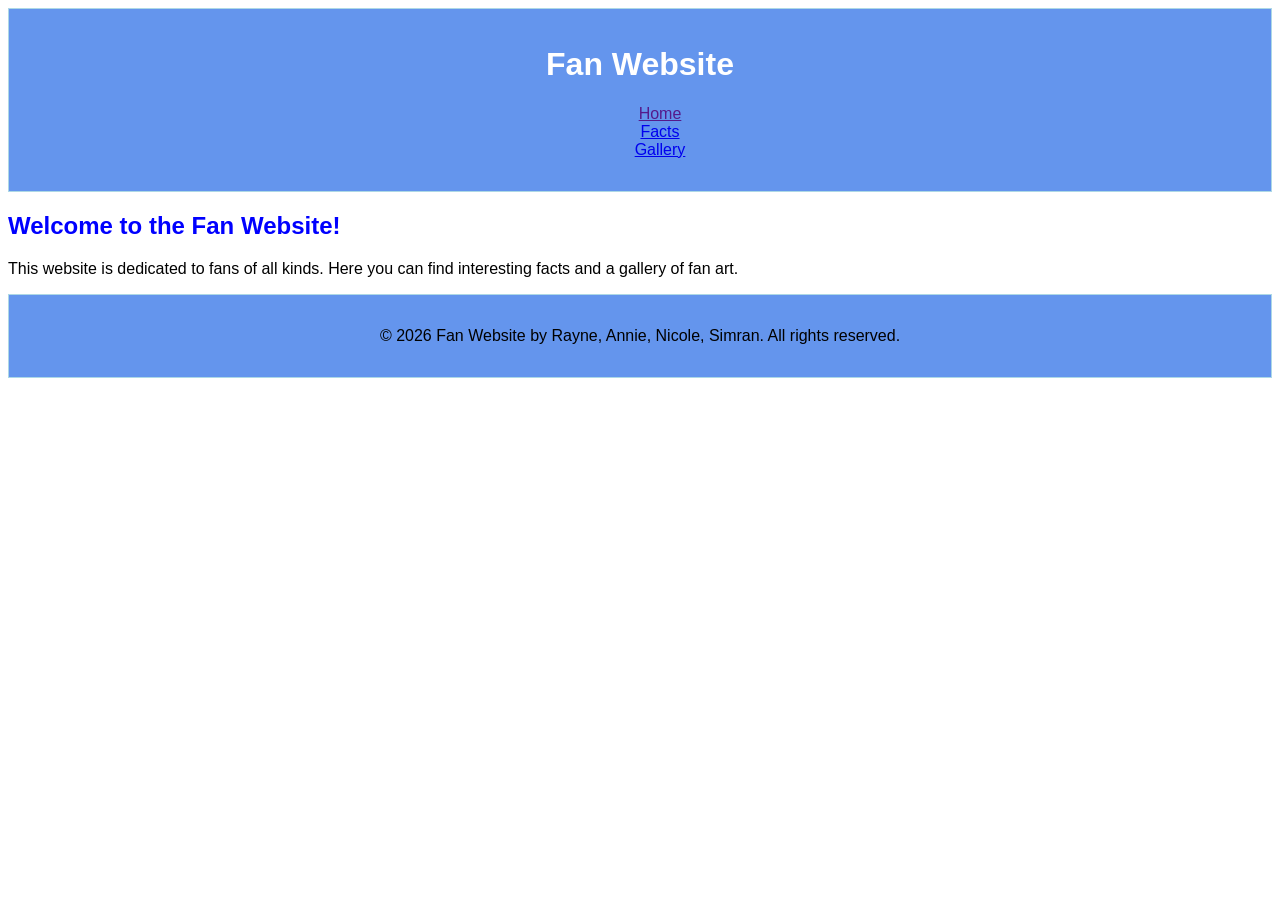
==== index.html @ 67bca0a9 "working on wave 2" ====
<!DOCTYPE html>
<html lang="en">
<head>
  <meta charset="UTF-8">
  <meta http-equiv="X-UA-Compatible" content="IE=edge">
  <meta name="viewport" content="width=device-width, initial-scale=1.0">
  <title>Document</title>
  <link rel="stylesheet" href="/styles/style.css">
  <link rel="stylesheet" href="/styles/index.css">
</head>
<body>
  <!-- This layout is made by Rayne, Annie, Nicole, Simran!! -->
   <header>
    <h1>Fan Website</h1>
    <nav>
      <ul>
        <li><a href="">Home</a></li>
        <li><a href="/pages/facts.html">Facts</a></li>
        <li><a href="/pages/gallery.html">Gallery</a></li>
      </ul>
    </nav>
   </header>
   <main>
    <section>
      <h2>Welcome to the Fan Website!</h2>
      <p>This website is dedicated to fans of all kinds. Here you can find interesting facts and a gallery of fan art.</p>
    </section>
   </main>
   <footer>
    <p>&copy; 2026 Fan Website by Rayne, Annie, Nicole, Simran. All rights reserved.</p>
   </footer>
  
</body>
</html>
---- styles/style.css ----
header, footer {
    background-color: cornflowerblue;
    border: 1px solid lightblue;
    padding: 1rem;
    text-align: center;
}

main {
    background-color: #ffffff;
}

body {
  font-family: Helvetica, Arial, sans-serif;
}

.book-title {
  font-style: italic;
}

h1 {
    color:#ffffff;
}

h2, h3, h4 {
    color: blue;
}

nav a:hover {
    color: #ffffff;
}

ul {
  list-style-type: none; 
}
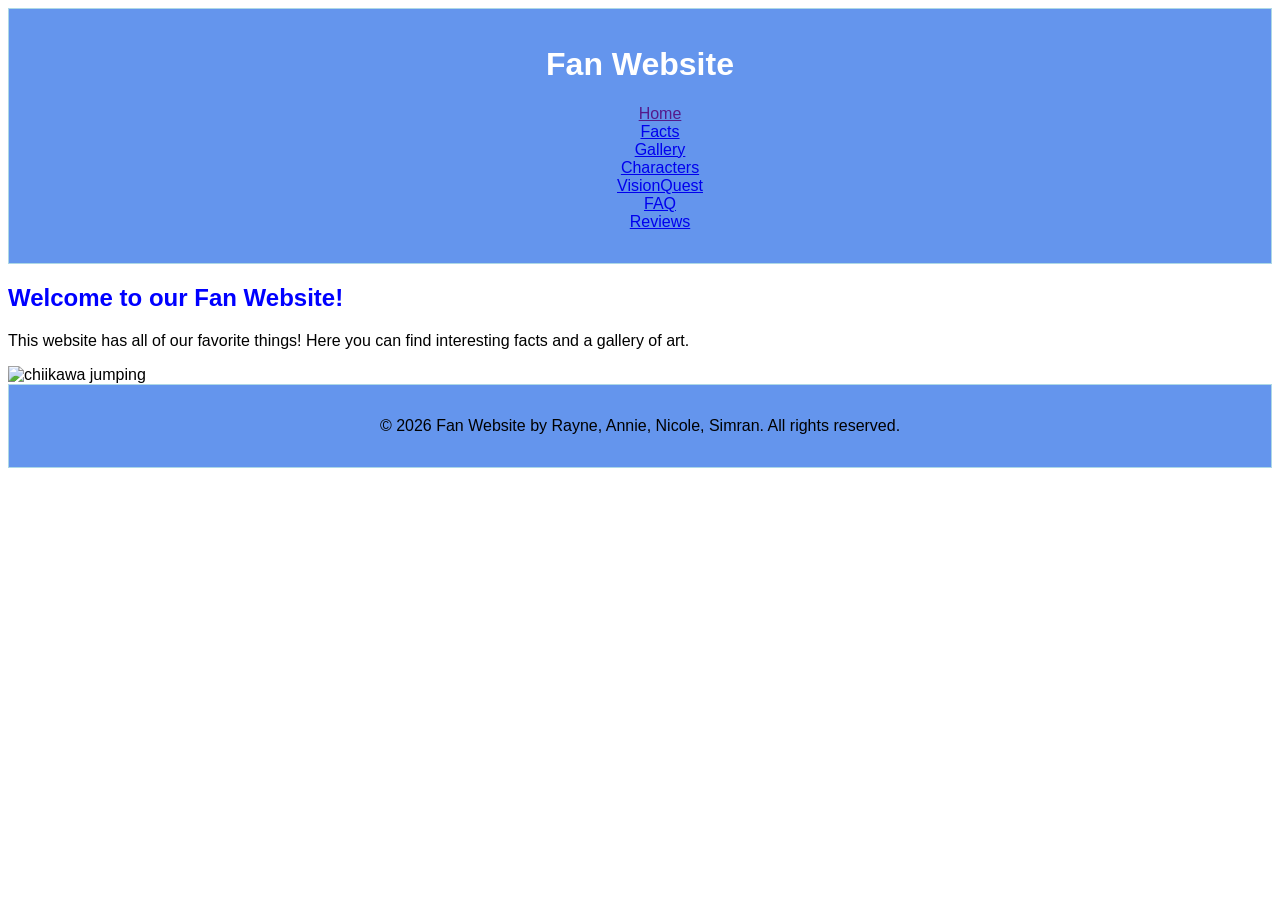
==== commit eaa09d46: "worked on wave 2" ====
--- a/index.html
+++ b/index.html
@@ -4,7 +4,7 @@
   <meta charset="UTF-8">
   <meta http-equiv="X-UA-Compatible" content="IE=edge">
   <meta name="viewport" content="width=device-width, initial-scale=1.0">
-  <title>Document</title>
+  <title>Fan Website</title>
   <link rel="stylesheet" href="/styles/style.css">
   <link rel="stylesheet" href="/styles/index.css">
 </head>
@@ -17,13 +17,18 @@
         <li><a href="">Home</a></li>
         <li><a href="/pages/facts.html">Facts</a></li>
         <li><a href="/pages/gallery.html">Gallery</a></li>
+        <li><a href="/pages/characters.html">Characters</a></li>
+        <li><a href="/pages/nicolevision.html">VisionQuest</a></li>
+        <li><a href="/pages/faq.html">FAQ</a></li>
+        <li><a href="/pages/Review.html">Reviews</a></li>
       </ul>
     </nav>
    </header>
    <main>
     <section>
-      <h2>Welcome to the Fan Website!</h2>
-      <p>This website is dedicated to fans of all kinds. Here you can find interesting facts and a gallery of fan art.</p>
+      <h2>Welcome to our Fan Website!</h2>
+      <p>This website has all of our favorite things! Here you can find interesting facts and a gallery of art.</p>
+      <img src="https://r2.chiikawawallpaper.com/wallpaper/20260914/68faede88c301599f15a41f8cb7327f4_thumb_w800.webp" alt="chiikawa jumping">
     </section>
    </main>
    <footer>
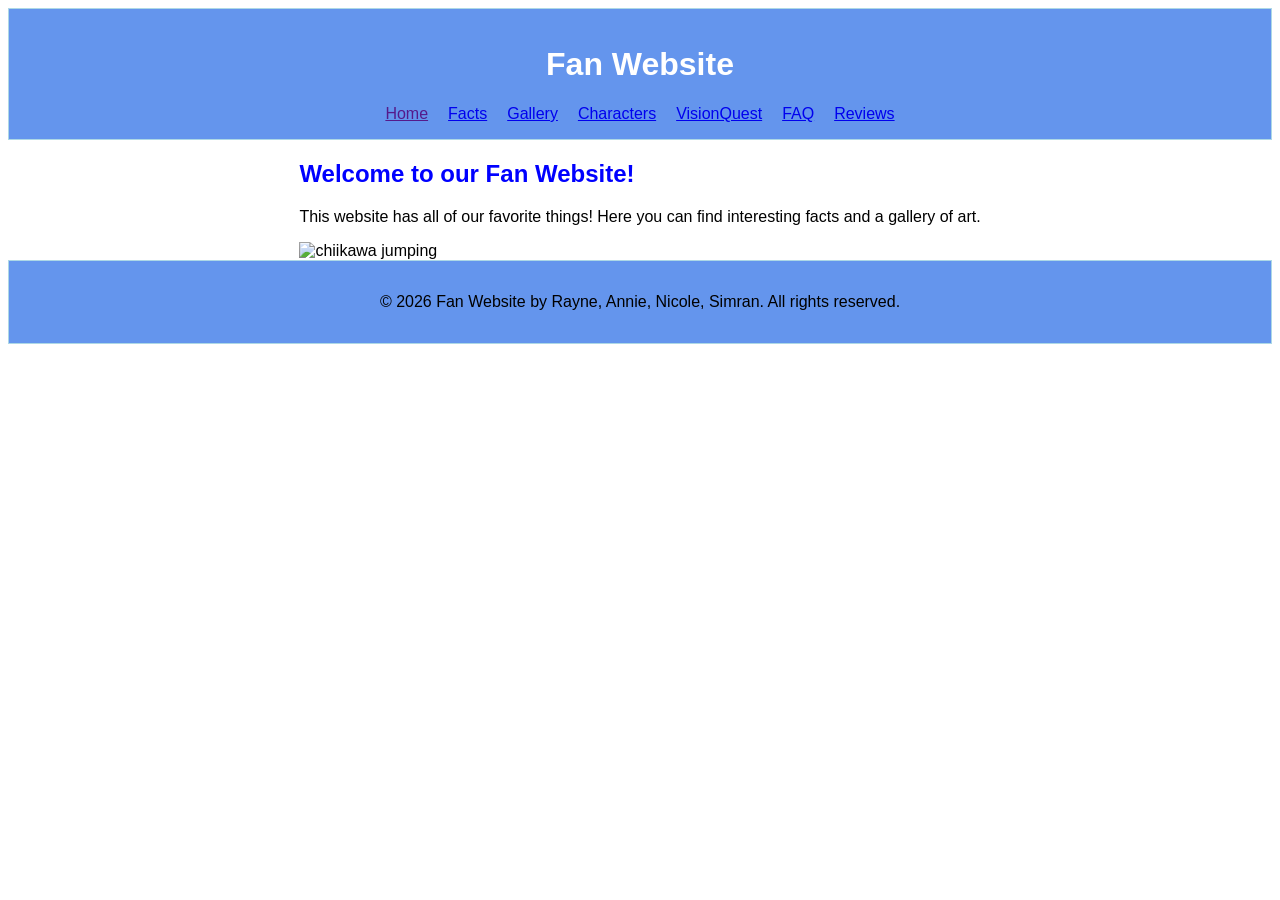
==== commit b6b106fe: "wave 3 requirements" ====
--- a/index.html
+++ b/index.html
@@ -13,7 +13,7 @@
    <header>
     <h1>Fan Website</h1>
     <nav>
-      <ul>
+      <ul class="nav">
         <li><a href="">Home</a></li>
         <li><a href="/pages/facts.html">Facts</a></li>
         <li><a href="/pages/gallery.html">Gallery</a></li>
--- a/styles/style.css
+++ b/styles/style.css
@@ -5,6 +5,14 @@
     text-align: center;
 }
 
+.nav {
+    display: flex;
+    margin: 0;
+    padding: 0;
+    justify-content: center;
+    flex-direction: row;
+    gap: 20px;
+}
 main {
     background-color: #ffffff;
 }
--- a/styles/index.css
+++ b/styles/index.css
@@ -0,0 +1,4 @@
+main {
+    display: flex;
+    justify-content: center;
+}
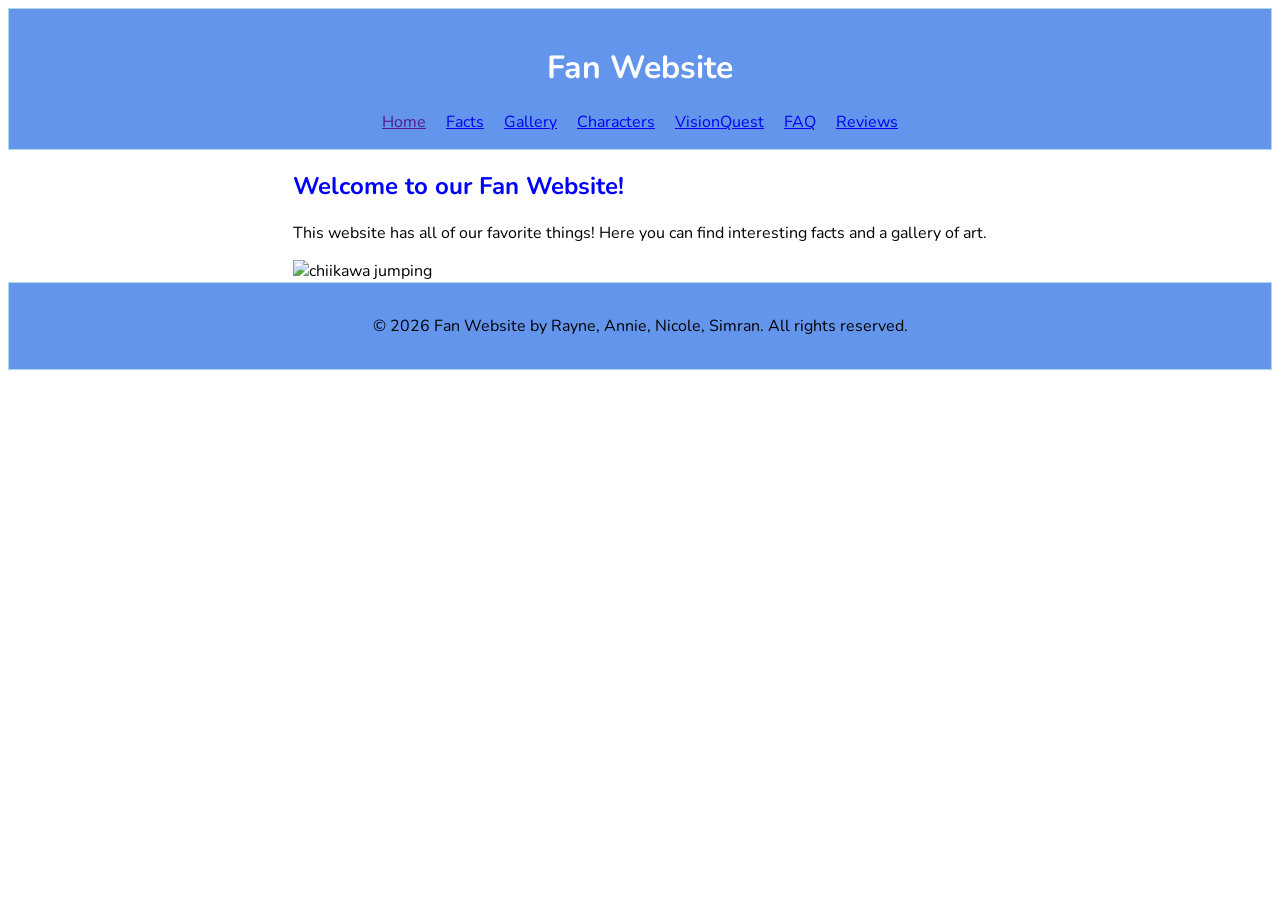
==== commit f05dfd5d: "changed font" ====
--- a/index.html
+++ b/index.html
@@ -7,6 +7,8 @@
   <title>Fan Website</title>
   <link rel="stylesheet" href="/styles/style.css">
   <link rel="stylesheet" href="/styles/index.css">
+  <link rel="icon" type="image/x-icon" href="../assets/chii.ico">
+  <link href="https://fonts.googleapis.com/css2?family=Nunito:wght@400;600;700;800&display=swap" rel="stylesheet">
 </head>
 <body>
   <!-- This layout is made by Rayne, Annie, Nicole, Simran!! -->
--- a/styles/style.css
+++ b/styles/style.css
@@ -18,7 +18,7 @@
 }
 
 body {
-  font-family: Helvetica, Arial, sans-serif;
+  font-family: "Nunito", sans-serif;
 }
 
 .book-title {
--- a/styles/index.css
+++ b/styles/index.css
@@ -1,4 +1,5 @@
 main {
     display: flex;
     justify-content: center;
-}+}
+
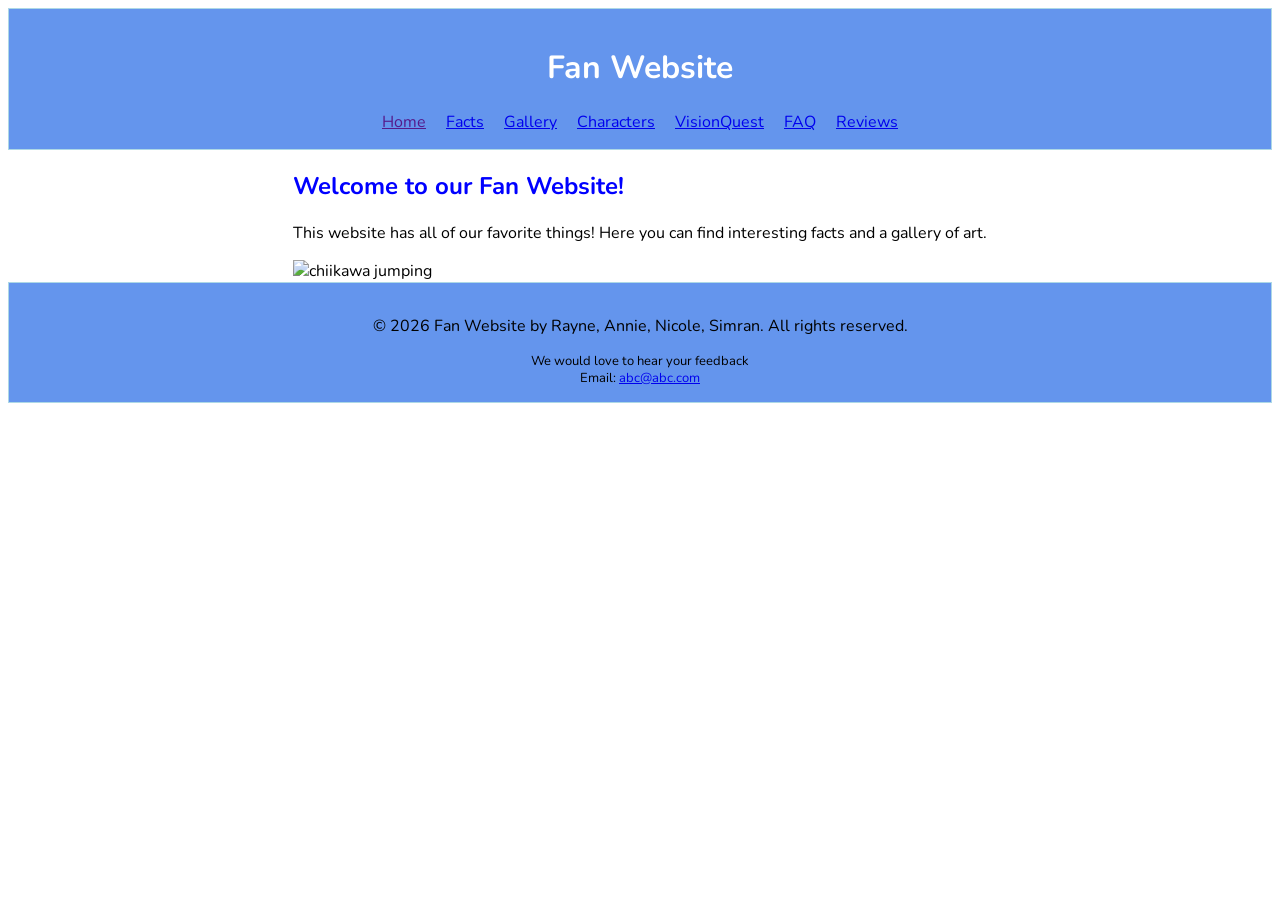
==== commit 449aa82b: "minor changes" ====
--- a/index.html
+++ b/index.html
@@ -35,6 +35,10 @@
    </main>
    <footer>
     <p>&copy; 2026 Fan Website by Rayne, Annie, Nicole, Simran. All rights reserved.</p>
+    <div class="disclaimer">
+      <p>We would love to hear your feedback</p>
+      <p>Email: <a href="mailto:abc@abc.com">abc@abc.com</a></p>
+    </div>
    </footer>
   
 </body>
--- a/styles/style.css
+++ b/styles/style.css
@@ -3,6 +3,13 @@
     border: 1px solid lightblue;
     padding: 1rem;
     text-align: center;
+}
+
+.disclaimer p{
+    font-size: small;
+    margin: 0;
+    line-height: 1.3;
+    
 }
 
 .nav {
--- a/styles/index.css
+++ b/styles/index.css
@@ -3,3 +3,7 @@
     justify-content: center;
 }
 
+img {
+    width: 600;
+    height: 600px;
+}
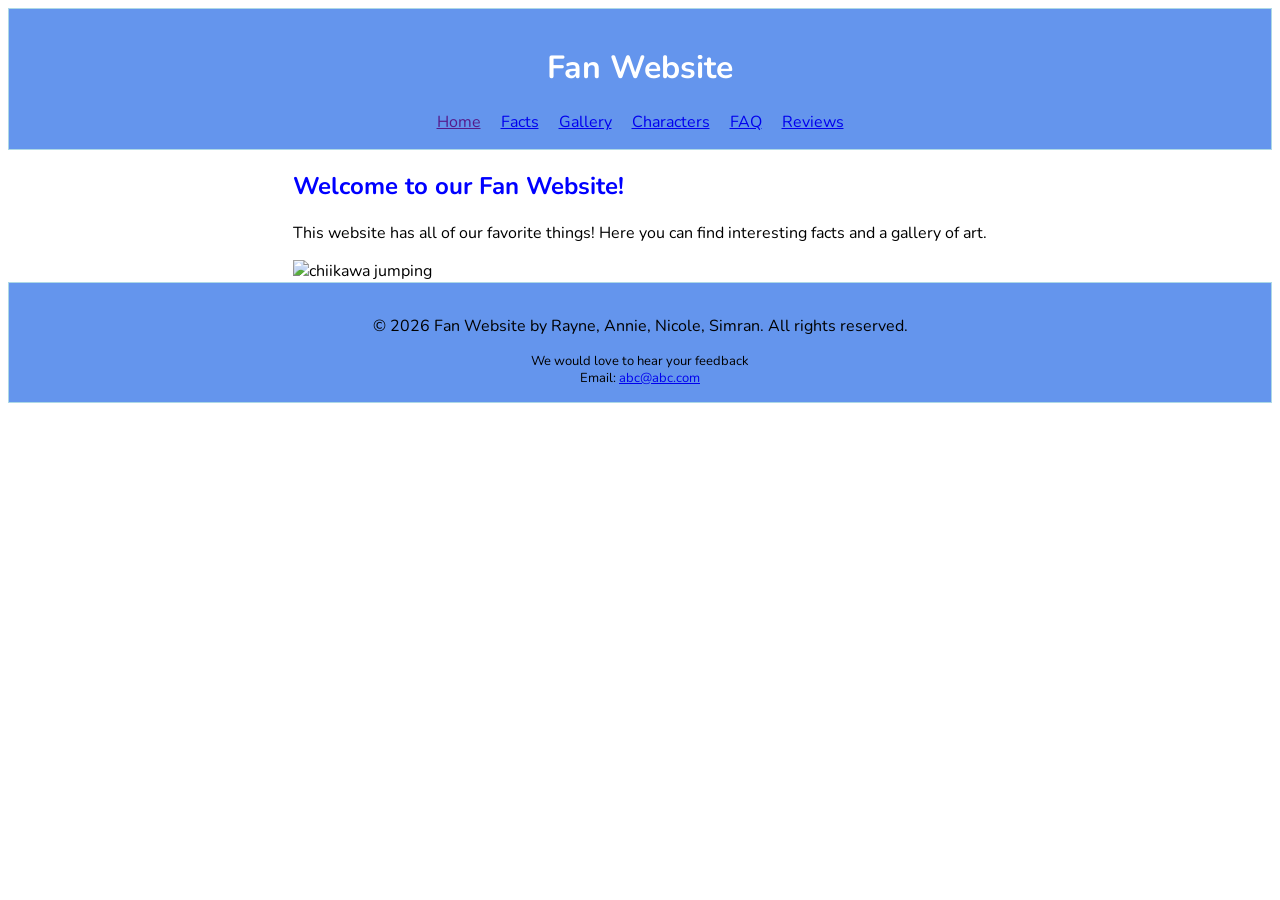
==== commit 34447a06: "updating files" ====
--- a/index.html
+++ b/index.html
@@ -20,7 +20,6 @@
         <li><a href="/pages/facts.html">Facts</a></li>
         <li><a href="/pages/gallery.html">Gallery</a></li>
         <li><a href="/pages/characters.html">Characters</a></li>
-        <li><a href="/pages/nicolevision.html">VisionQuest</a></li>
         <li><a href="/pages/faq.html">FAQ</a></li>
         <li><a href="/pages/Review.html">Reviews</a></li>
       </ul>
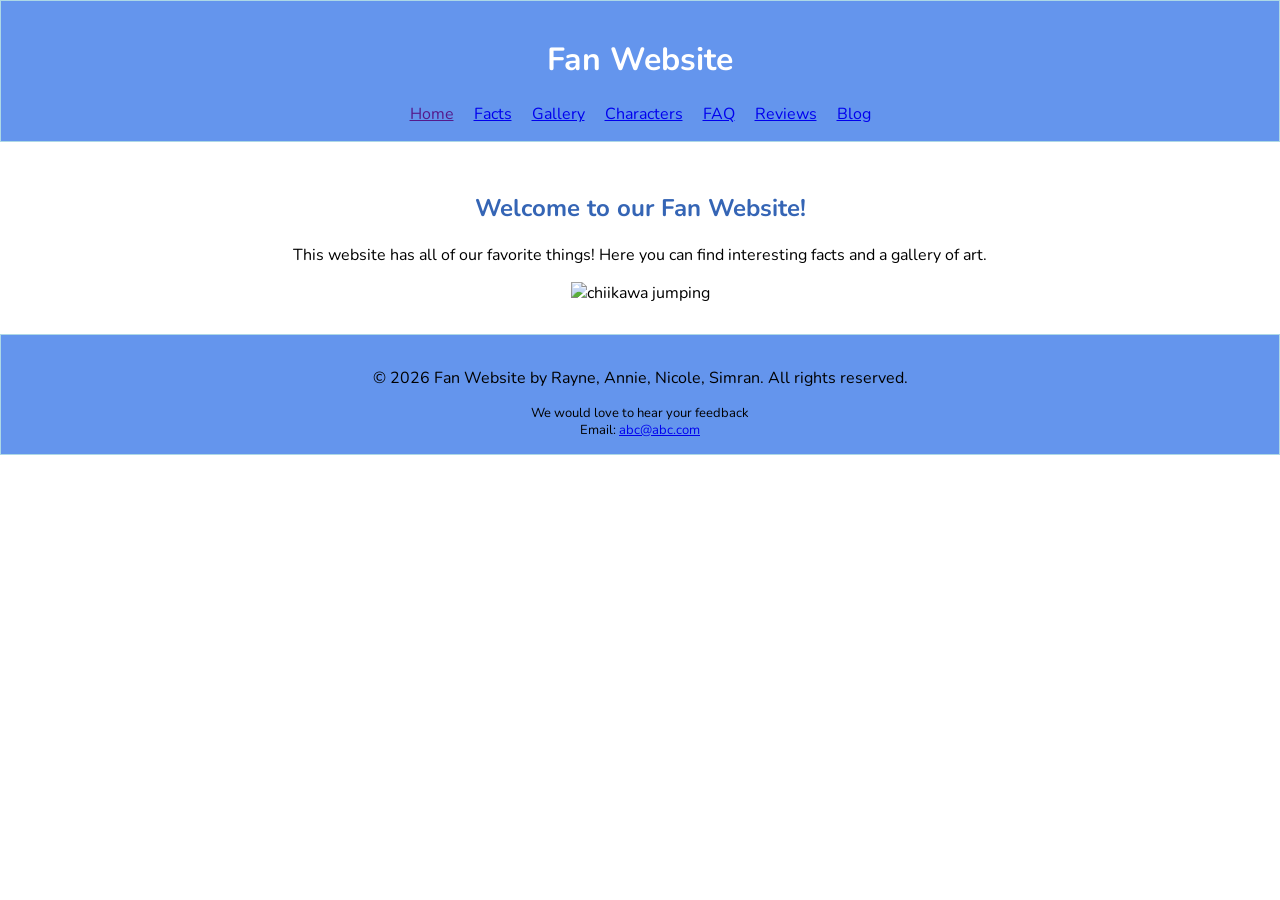
==== commit 4d66ba48: "blog changes and update" ====
--- a/index.html
+++ b/index.html
@@ -5,9 +5,9 @@
   <meta http-equiv="X-UA-Compatible" content="IE=edge">
   <meta name="viewport" content="width=device-width, initial-scale=1.0">
   <title>Fan Website</title>
-  <link rel="stylesheet" href="/styles/style.css">
-  <link rel="stylesheet" href="/styles/index.css">
-  <link rel="icon" type="image/x-icon" href="../assets/chii.ico">
+  <link rel="stylesheet" href="/stylesheets/style.css">
+  <link rel="stylesheet" href="/stylesheets/index.css">
+  <link rel="icon" type="image/x-icon" href="../images/chii.ico">
   <link href="https://fonts.googleapis.com/css2?family=Nunito:wght@400;600;700;800&display=swap" rel="stylesheet">
 </head>
 <body>
@@ -22,6 +22,7 @@
         <li><a href="/pages/characters.html">Characters</a></li>
         <li><a href="/pages/faq.html">FAQ</a></li>
         <li><a href="/pages/Review.html">Reviews</a></li>
+        <li><a href="/blog/index.html">Blog</a></li>
       </ul>
     </nav>
    </header>
--- a/stylesheets/style.css
+++ b/stylesheets/style.css
@@ -0,0 +1,51 @@
+header, footer {
+    background-color: cornflowerblue;
+    border: 1px solid lightblue;
+    padding: 1rem;
+    text-align: center;
+}
+
+.disclaimer p{
+    font-size: small;
+    margin: 0;
+    line-height: 1.3;
+    
+}
+
+.nav {
+    display: flex;
+    margin: 0;
+    padding: 0;
+    justify-content: center;
+    flex-direction: row;
+    gap: 20px;
+    flex-wrap: wrap;
+}
+main {
+    background-color: #ffffff;
+}
+
+body {
+  font-family: "Nunito", sans-serif;
+  margin: 0;
+}
+
+.book-title {
+  font-style: italic;
+}
+
+h1 {
+    color:#ffffff;
+}
+
+h2, h3, h4 {
+    color: blue;
+}
+
+nav a:hover {
+    color: #ffffff;
+}
+
+ul {
+  list-style-type: none; 
+}
--- a/stylesheets/index.css
+++ b/stylesheets/index.css
@@ -0,0 +1,21 @@
+main {
+    display: flex;
+    justify-content: center;
+    text-align: center;
+    padding: 30px;
+}
+
+main section {
+    max-width: 800px;
+}
+
+main img {
+    width: 100%;
+    max-width: 600px;
+    height: auto;
+}
+
+main h2 {
+    color: #3565b5;
+}
+
